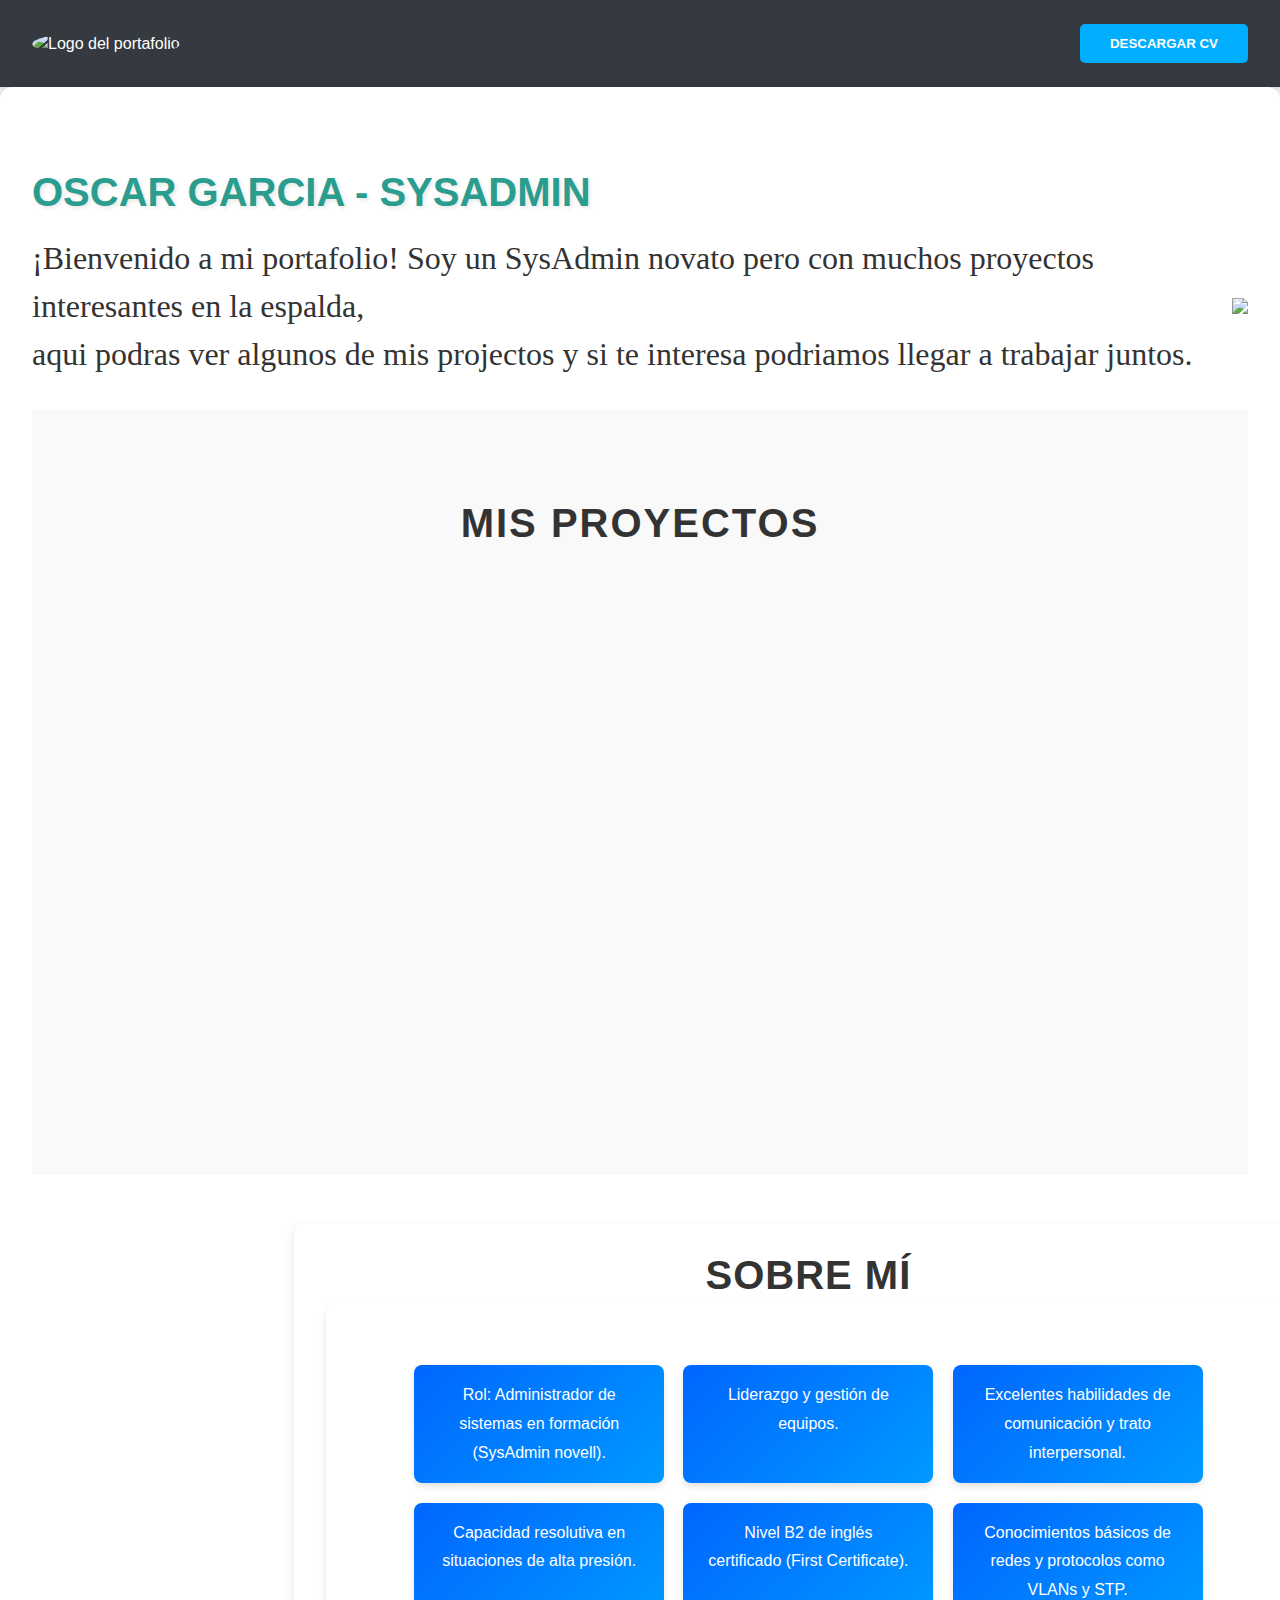
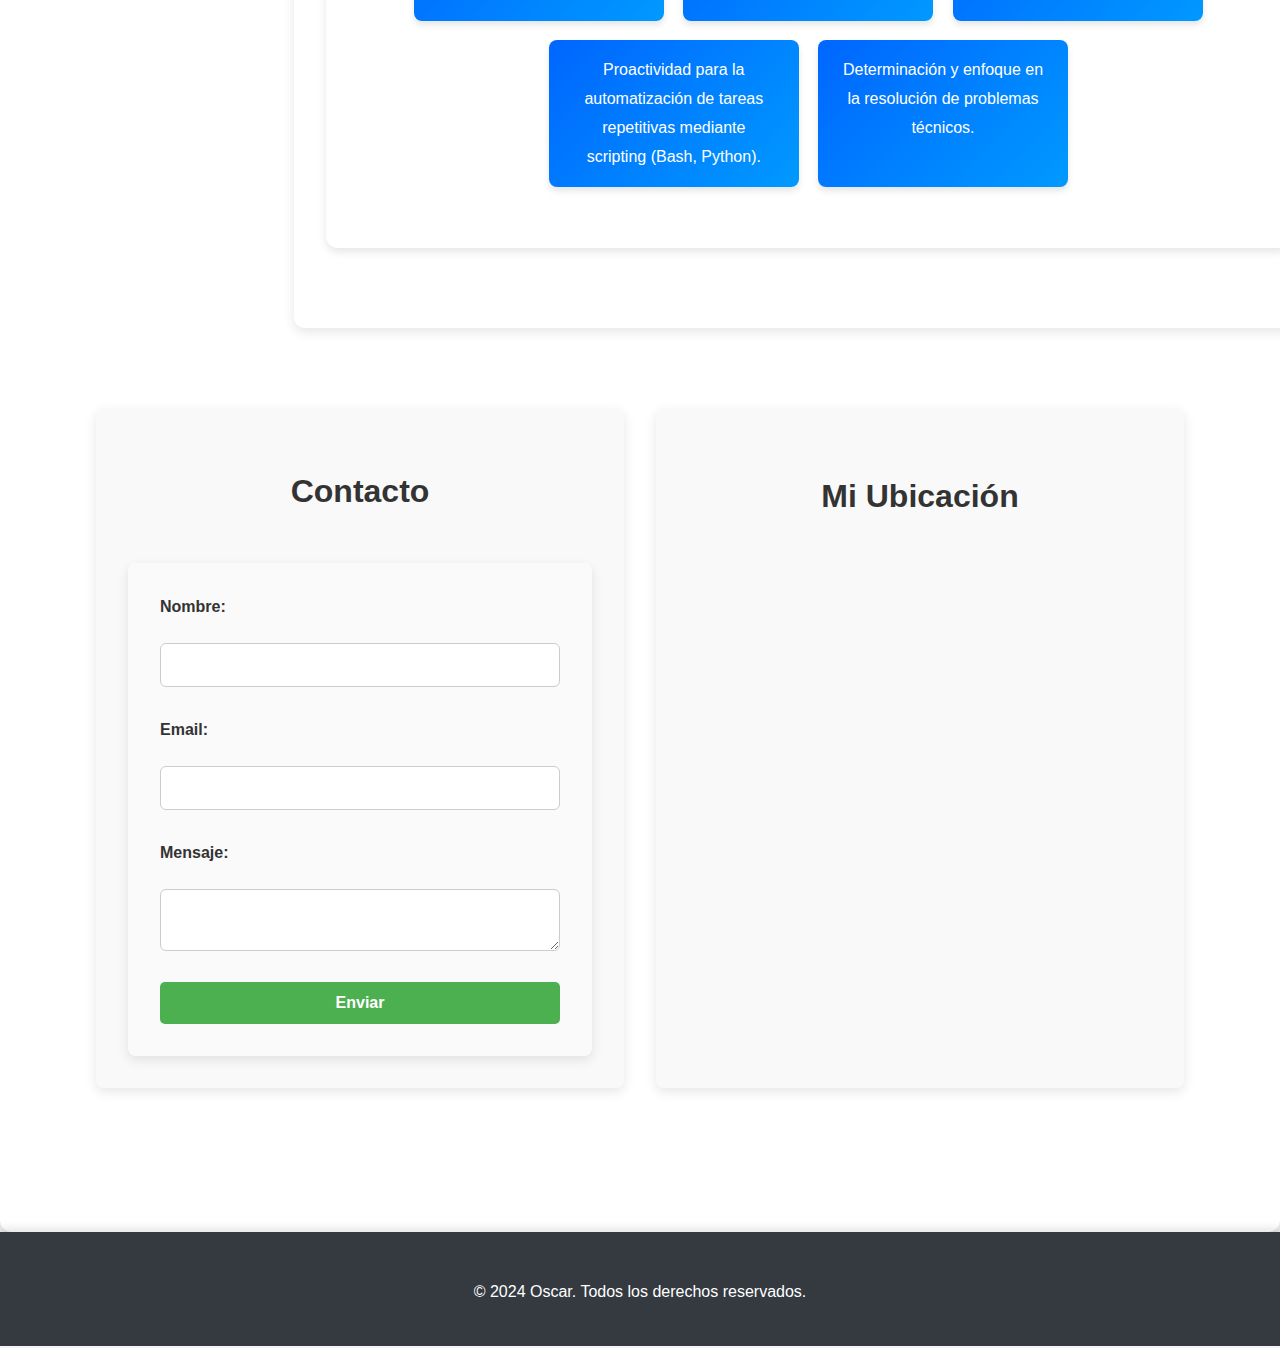
==== index.html @ 485aa1d8 "comit 2" ====
<!DOCTYPE html>
<html lang="es">
<head>
    <meta charset="UTF-8">
    <meta name="viewport" content="width=device-width, initial-scale=1.0">
    <title>Oscar Garcia - Portafolio</title>
    <link rel="stylesheet" href="src/css/styles.css">
    <link rel="icon" href="assets/images/logo.png" type="image/x-icon">
</head>
<body>
<header>
    <div id="logo-container">
        <img src="assets/images/logo.png" alt="Logo del portafolio" id="logo">
    </div>
    <nav>
        <ul>
            
            <li>
                <a href="assets/docs/Oscar/curiculum eric .pdf" class="boton-cv" download>
                    <button type="button" class="btn-descargar">Descargar CV</button>
                </a>
            </li>
        </ul>
    </nav>
</header>

<main>
    <section id="inicio">
        <h1 style="font-size: 2.5em;margin-bottom: -20px;">Oscar Garcia - SysAdmin</h1>
        <div class="contenido">
        <p style="font-size: 2em;font-family: 'Times New Roman', Times, serif;">¡Bienvenido a mi portafolio! Soy un SysAdmin novato pero con muchos proyectos interesantes en la espalda,<br>aqui podras ver algunos de mis projectos y si te interesa podriamos llegar a trabajar juntos.</p>
            <img src="assets/images/Oscar/oscar.webp" class="imagen_oscar">
        </div>
    </section>

    <section id="proyectos">
        <h2 class="titulo-proyectos">Mis Proyectos</h2>
        <div class="proyectos-container">
        
            <!-- Proyecto 1 -->
            <article class="proyecto">
                <h3 class="titulo-proyecto">Juego Pin Pong</h3>
                <img src="assets/images/Oscar/Pong.png" alt="Imagen del Proyecto" class="imagen-proyecto">
                <p class="descripcion-proyecto">Pequeña recreacion del <br>classico juego</p>
                
                <!-- Detalles Expandidos -->
                <div class="expandir-info">
                    <p><strong>Fecha de inicio:</strong> 3/4/2022</p>
                    <p><strong>Tecnologías utilizadas:</strong> VSC, python, pygame</p>
                    <p><strong>Descripción:</strong> Recreacion del juego pong arcade hecho con python concretamente con la biblioteca pygame.</p>
                </div>
        
                <!-- Botones -->
                <div class="botones">
                    <a href="https://github.com/OscarGarcia-ITB2425/Juego-Ping-Pong/tree/main" class="boton">Ver Proyecto</a>
                    <button class="boton-mas" onclick="toggleInfo(this)">Más</button>
                </div>
            </article>

            <!-- Proyecto 2 -->
            <article class="proyecto">
                <h3 class="titulo-proyecto">Calculadora Grafica</h3>
                <img src="assets/images/Oscar/Calculadora_Grafica.png" alt="Imagen del Proyecto" class="imagen-proyecto">
                <p class="descripcion-proyecto">Creacion de una calculadora <br>grafica con python</p>
                
                <!-- Detalles Expandidos -->
                <div class="expandir-info">
                    <p><strong>Fecha de inicio:</strong> 18/5/2022</p>
                    <p><strong>Tecnologías utilizadas:</strong> VSC, python, tkinter</p>
                    <p><strong>Descripción:</strong> Creeacion de una calculadora grafica basica a base de utilizar python junto con la biblioteca tkinter.</p>
                </div>
        
                <!-- Botones -->
                <div class="botones">
                    <a href="https://github.com/OscarGarcia-ITB2425/Calculadora-Grafica/tree/main" class="boton">Ver Proyecto</a>
                    <button class="boton-mas" onclick="toggleInfo(this)">Más</button>
                </div>
            </article>

            <!-- Proyecto 3 -->
            <article class="proyecto">
                <h3 class="titulo-proyecto">Gestor de Tareas<br>Por terminal</h3>
                <img src="assets/images/Oscar/Gestor_tareas.png" alt="Imagen del Proyecto" class="imagen-proyecto">
                <p class="descripcion-proyecto">Gestor de tareas por terminal.</p>
                
                <!-- Detalles Expandidos -->
                <div class="expandir-info">
                    <p><strong>Fecha de inicio:</strong> 23/11/2024</p>
                    <p><strong>Tecnologías utilizadas:</strong> VSC, python</p>
                    <p><strong>Descripción:</strong> Un gestor de tareas sencillo para utilizar en la terminal de cualquier ordenador o dispositivo que tenga descargado alguna version de python superior a la 3.8</p>
                </div>
        
                <!-- Botones -->
                <div class="botones">
                    <a href="https://github.com/OscarGarcia-ITB2425/Gestor-de-tareas/tree/main" class="boton">Ver Proyecto</a>
                    <button class="boton-mas" onclick="toggleInfo(this)">Más</button>
                </div>
            </article>
        
        </div>
    </section>
    
    <script src="src/js/proyectos.js"></script>
    
    <section id="contenedor-secciones" style="display: flex; justify-content: space-between; padding: 3em 2em; flex-wrap: wrap;">
    
        <!-- Sección "Sobre Mí" -->
        <section id="sobre-mi" style="background-color: #fff; padding: 3em 2em; border-radius: 10px; box-shadow: 0 4px 12px rgba(0, 0, 0, 0.1); width: auto; margin-bottom: 2em; text-align: center; margin-left: 20%;">
            <div id="habilidades" style="margin-bottom: 2em; ;">
                <h2 style="font-size: 2.5rem; color: #333; font-weight: bold; text-transform: uppercase; letter-spacing: 1px; margin-bottom: 1.5em;margin-top: -10%;">Sobre Mí</h2>
                <ul style="font-size: 1.2rem; color: #555; line-height: 1.8; margin-bottom: 1.5em;">
                    <li>Rol: Administrador de sistemas en formación (SysAdmin novell).</li>
                    <li>Liderazgo y gestión de equipos.</li>
                    <li>Excelentes habilidades de comunicación y trato interpersonal.</li>
                    <li>Capacidad resolutiva en situaciones de alta presión.</li>
                    <li>Nivel B2 de inglés certificado (First Certificate).</li>
                    <li>Conocimientos básicos de redes y protocolos como VLANs y STP.</li>
                    <li>Proactividad para la automatización de tareas repetitivas mediante scripting (Bash, Python).</li>
                    <li>Determinación y enfoque en la resolución de problemas técnicos.</li>
                </ul>
            </div>
        </section>
        
        <!-- Sección "Contacto" -->
        <section id="contacto" 
                style="display: flex; flex-wrap: wrap; justify-content: space-between; gap: 2em; 
                        padding: 3em 2em; max-width: 1200px; margin: 0 auto; width: 100%; box-sizing: border-box;">
            <!-- Formulario de Contacto -->
            <div style="flex: 1; min-width: 300px; max-width: 48%; padding: 2em; 
                        background-color: #f9f9f9; border-radius: 8px; 
                        box-shadow: 0 4px 12px rgba(0, 0, 0, 0.1);">
                <h2 style="font-size: 2rem; color: #333; margin-bottom: 1.5em;">Contacto</h2>
                <form action="#" method="post" style="display: flex; flex-direction: column; gap: 1em;">
                    <label for="nombre" style="font-size: 1rem; font-weight: bold;">Nombre:</label>
                    <input type="text" id="nombre" name="nombre" required 
                        style="padding: 12px; font-size: 1rem; border-radius: 6px; border: 1px solid #ccc;">
                
                    <label for="email" style="font-size: 1rem; font-weight: bold;">Email:</label>
                    <input type="email" id="email" name="email" required 
                        style="padding: 12px; font-size: 1rem; border-radius: 6px; border: 1px solid #ccc;">
                
                    <label for="mensaje" style="font-size: 1rem; font-weight: bold;">Mensaje:</label>
                    <textarea id="mensaje" name="mensaje" required 
                            style="padding: 12px; font-size: 1rem; border-radius: 6px; border: 1px solid #ccc; resize: vertical;"></textarea>
                
                    <button type="submit" 
                            style="background-color: #4CAF50; color: white; padding: 12px 20px; 
                                border-radius: 5px; font-size: 1rem; font-weight: bold; 
                                cursor: pointer; border: none; transition: background-color 0.3s;">
                        Enviar
                    </button>
                </form>
            </div>
        
        <!-- Mapa de Ubicación -->
        <div class="map" 
             style="flex: 1; min-width: 300px; max-width: 48%; padding: 2em; 
                    background-color: #f9f9f9; border-radius: 8px; 
                    box-shadow: 0 4px 12px rgba(0, 0, 0, 0.1);">
            <h3 style="font-size: 2rem; color: #333; margin-bottom: 1em;">Mi Ubicación</h3>
            <iframe src="https://www.google.com/maps/embed?pb=!1m16!1m12!1m3!1d2196.898196354529!2d9.81496070793608!3d63.26669681135466!2m3!1f0!2f0!3f0!3m2!1i1024!2i768!4f13.1!2m1!1sHoteles!5e0!3m2!1ses!2ses!4v1732566291359!5m2!1ses!2ses"  
                    width="100%" height="300" style="border:0;" allowfullscreen="" 
                    loading="lazy" referrerpolicy="no-referrer-when-downgrade">
            </iframe>
        </div>
            
        </section>   
    </main>

    <footer>
        <p>&copy; 2024 Oscar. Todos los derechos reservados.</p>
    </footer>
    
    <script src="src/js/scripts.js"></script>
</body>
</html>
---- src/css/styles.css ----
/* Estilos Generales */
body {
    font-family: 'Raleway', sans-serif;
    margin: 0;
    padding: 0;
    display: flex;
    flex-direction: column;
    min-height: 100vh;
    background-color: #f4f4f4;
    color: #333;
    line-height: 1.6;
    transition: background-color 0.3s ease; /* Suave transición para el fondo */
}

/* Header */
header {
    background-color: #343a40;
    color: #fff;
    padding: 1.5em 2em;
    display: flex;
    justify-content: space-between;
    align-items: center;
    box-shadow: 0 4px 8px rgba(0, 0, 0, 0.1);
    transition: background-color 0.3s ease;
}

#logo-container img {
    width: 160px;
    height: auto;
    border-radius: 50%;
    transition: transform 0.3s ease, box-shadow 0.3s ease;
}

#logo-container img:hover {
    transform: scale(1.1);
    box-shadow: 0 4px 12px rgba(0, 0, 0, 0.2); /* Sombra al hacer hover */
}

header nav ul {
    list-style: none;
    margin: 0;
    padding: 0;
    display: flex;
    gap: 1.5em;
}

header nav a {
    color: #fff;
    text-decoration: none;
    font-size: 1.2em;
    font-weight: bold;
    padding: 0.5em 0;
    transition: color 0.3s ease, border-bottom 0.3s ease;
}

header nav a:hover {
    color: #ddd;
    border-bottom: 3px solid #fff;
    padding-bottom: 10px;
}
/* Boton li del cv */
.boton-cv {
    text-decoration: none; /* Elimina el subrayado del enlace */
}

.btn-descargar {
    background-color: #00aeff; /* Color de fondo del botón */
    color: white; /* Color del texto */
    padding: 12px 30px; /* Espaciado dentro del botón */
    border: none; /* Elimina el borde predeterminado */
    border-radius: 5px; /* Bordes redondeados */
    font-weight: bold; /* Hace el texto más visible */
    text-transform: uppercase; /* Convierte el texto a mayúsculas */
    cursor: pointer; /* Cambia el cursor a puntero cuando el ratón pasa por encima */
    transition: background-color 0.3s, transform 0.3s; /* Efecto suave al cambiar color y al hacer hover */
}

.btn-descargar:hover {
    background-color: #ff6347; /* Color de fondo al pasar el ratón */
    transform: scale(1.05); /* Efecto de ampliación al hacer hover */
}


/* Main */
main {
    padding: 3em 2em;
    flex: 1;
    background-color: #fff;
    box-shadow: 0 4px 12px rgba(0, 0, 0, 0.1);
    border-radius: 12px;
    animation: fadeIn 1s ease-out; /* Animación de entrada */
}

#habilidades{
    width: 1200px;
    
}

/* Animación de entrada */
@keyframes fadeIn {
    from {
        opacity: 0;
    }
    to {
        opacity: 1;
    }
}

/* Títulos */
h1, h2, h3 {
    color: #333;
    font-family: 'Arial', sans-serif;
    margin-bottom: 0.5em;
    transition: color 0.3s ease;
}

h1 {
    font-size: 2.5rem;
    color: #2a9d8f; /* Color verde para resaltar */
    text-transform: uppercase;
    text-shadow: 2px 2px 4px rgba(0, 0, 0, 0.1); /* Sombra para resaltar el título */
}

h2 {
    font-size: 2rem;
    text-align: center;
}

h3 {
    font-size: 1.5rem;
    text-align: center;
}

/* Proyectos */
#proyectos {
    padding: 50px 0;
    background-color: #f9f9f9;
}

/* Contenedor de habilidades */
#habilidades {
    background-color: #fff;
    padding: 2em;
    margin: 2em auto;
    border-radius: 12px;
    box-shadow: 0 4px 8px rgba(0, 0, 0, 0.1);
    max-width: 900px;
    text-align: center;
}

#habilidades h2 {
    font-size: 2.5rem;
    color: #0077ff;
    margin-bottom: 1em;
    text-transform: uppercase;
    letter-spacing: 2px;
}

/* Lista de habilidades */
#habilidades ul {
    list-style: none;
    padding: 0;
    margin: 0;
    display: flex;
    flex-wrap: wrap;
    justify-content: center;
    gap: 1em;
}

#habilidades ul li {
    background: linear-gradient(135deg, #0066ff, #0099ff);
    color: #fff;
    padding: 1em 1.5em;
    border-radius: 8px;
    font-size: 1rem;
    box-shadow: 0 4px 6px rgba(0, 0, 0, 0.1);
    transition: transform 0.3s ease, box-shadow 0.3s ease;
    max-width: 250px;
    flex: 1 1 calc(33% - 1em);
    box-sizing: border-box;
}

#habilidades ul li:hover {
    transform: translateY(-5px);
    box-shadow: 0 6px 10px rgba(0, 0, 0, 0.15);
}
.titulo-proyectos {
    text-align: center;
    color: #333;
    font-size: 2.5em;
    margin-bottom: 3em;
    text-transform: uppercase;
    letter-spacing: 2px;
    animation: fadeIn 1.5s ease-out; /* Animación de entrada */
}

/* Contenedor de los proyectos */
.proyectos-container {
    display: grid;
    grid-template-columns: repeat(auto-fill, minmax(320px, 1fr));
    gap: 2em;
    justify-items: center;
    padding: 0 2em;
}

/* Estilo general de cada proyecto */
.proyecto {
    background-color: #fff;
    padding: 30px;
    width: 100%;
    max-width: 400px;
    border-radius: 8px;
    box-shadow: 0 4px 12px rgba(0, 0, 0, 0.1);
    text-align: center;
    position: relative;
    transition: transform 0.3s ease, box-shadow 0.3s ease;
    overflow: hidden;
    display: flex;
    flex-direction: column;
    align-items: center;
    opacity: 0;
    animation: fadeIn 1s ease-out forwards; /* Animación suave al cargar */
}

.proyecto:hover {
    transform: translateY(-10px);
    box-shadow: 0 8px 20px rgba(0, 0, 0, 0.2);
}

/* Título de cada proyecto */
.titulo-proyecto {
    font-size: 1.6em;
    font-weight: bold;
    color: #333;
    margin-bottom: 15px;
    text-transform: uppercase;
}

/* Imagen de cada proyecto */
.imagen-proyecto {
    width: auto;
    max-height: 150px;
    object-fit: cover;
    border-radius: 8px;
    margin-bottom: 15px;
    transition: transform 0.3s ease;
}

.proyecto:hover .imagen-proyecto {
    transform: scale(1.05);
}

/* Detalles adicionales (expandibles) */
.expandir-info {
    display: none;
    padding: 10px;
    background-color: #f8f8f8;
    border-radius: 8px;
    box-shadow: 0 4px 8px rgba(0, 0, 0, 0.1);
    margin-bottom: 15px;
}

/* Estilo de los botones */
.botones {
    display: flex;
    justify-content: center;
    gap: 1em;
    margin-top: 20px;
}

.boton {
    background-color: #333;
    color: white;
    padding: 12px 25px;
    text-decoration: none;
    border-radius: 5px;
    font-weight: bold;
    transition: background-color 0.3s ease, transform 0.3s ease;
    text-align: center;
}

.boton:hover {
    background-color: #555;
    transform: scale(1.05);
}

.boton-mas {
    background-color: #00d9ff;
    color: white;
    padding: 12px 25px;
    text-decoration: none;
    border-radius: 5px;
    font-weight: bold;
    transition: background-color 0.3s ease, transform 0.3s ease;
    text-align: center;
}

.boton-mas:hover {
    background-color: #00a2ff;
    transform: scale(1.05);
}

/* Botones centrados */
.botones a, .botones button {
    flex-grow: 1;
    text-align: center;
}

/* Formulario */
form {
    display: flex;
    flex-direction: column;
    max-width: 600px;
    margin: 0 auto;
    padding: auto;
    background-color: #fafafa;
    padding: 2em;
    border-radius: 8px;
    box-shadow: 0 4px 12px rgba(0, 0, 0, 0.1);
    animation: fadeIn 1.5s ease-out; /* Animación de entrada */
}

form label {
    font-weight: bold;
    font-size: 1.1em;
    margin-bottom: 8px;
}

input, textarea {
    padding: 12px;
    margin-bottom: 15px;
    border-radius: 6px;
    border: 1px solid #ccc;
    font-size: 1em;
    transition: border-color 0.3s ease, box-shadow 0.3s ease;
}

input:focus, textarea:focus {
    border-color: #4CAF50;
    box-shadow: 0 0 5px rgba(76, 175, 80, 0.3);
    outline: none;
}

button[type="submit"] {
    background-color: #00bdf7;
    color: white;
    padding: 14px 25px;
    font-size: 1.2em;
    font-weight: bold;
    border: none;
    border-radius: 6px;
    cursor: pointer;
    transition: background-color 0.3s ease, transform 0.2s ease;
}

button[type="submit"]:hover {
    background-color: #45a049;
    transform: translateY(-2px);
}

/* Footer */
footer {
    background-color: #343a40;
    color: #fff;
    text-align: center;
    padding: 2em 0;
    font-size: 1em;
    box-shadow: 0 -4px 8px rgba(0, 0, 0, 0.1);
}

footer p {
    margin-bottom: 10px;
}

footer ul {
    list-style: none;
    margin: 0;
    padding: 0;
}

footer li {
    display: inline-block;
    margin-right: 25px;
}

footer a {
    color: #fff;
    text-decoration: none;
    font-weight: bold;
    font-size: 1.1em;
    transition: color 0.3s ease;
}

footer a:hover {
    color: #ccc;
    text-decoration: underline;
}
body {
    margin: 0;
    font-family: Arial, sans-serif;
    line-height: 1.5;
}

#contacto {
    padding: 3em 2em;
    display: flex;
    flex-wrap: wrap;
    justify-content: space-between;
    gap: 2em;
    max-width: 600px;
    margin: 0 auto;
    box-sizing: border-box;
}

#contacto > div {
    flex: 1;
    min-width: 300px;
    max-width: 48%;
    padding: 2em;
    background-color: #f9f9f9;
    border-radius: 8px;
    box-shadow: 0 4px 12px rgba(0, 0, 0, 0.1);
}

.contenido{
    display: flex;
    align-items: center;

}

/* Map Responsive */
.map iframe {
    width: 100%;
    height: 300px;
}

/* Media Queries */
@media (max-width: 768px) {
    #contacto {
        flex-direction: column;
        gap: 1.5em;
    }

    #contacto > div {
        max-width: 100%;
    }

    .map iframe {
        height: 250px;
    }
}

@media (max-width: 480px) {
    h2, h3 {
        font-size: 1.5rem;
    }

    button {
        padding: 10px 15px;
        font-size: 0.9rem;
    }
}

/* Diseño Responsivo */
@media (max-width: 768px) {
    header nav ul {
        flex-direction: column;
        align-items: center;
        gap: 15px;
    }

    .proyectos-container {
        flex-direction: column;
        align-items: center;
    }

    .proyecto {
        width: 90%;
        margin-bottom: 20px;
    }

    footer ul {
        display: flex;
        flex-direction: column;
        align-items: center;
    }

    footer li {
        margin-bottom: 10px;
    }
}
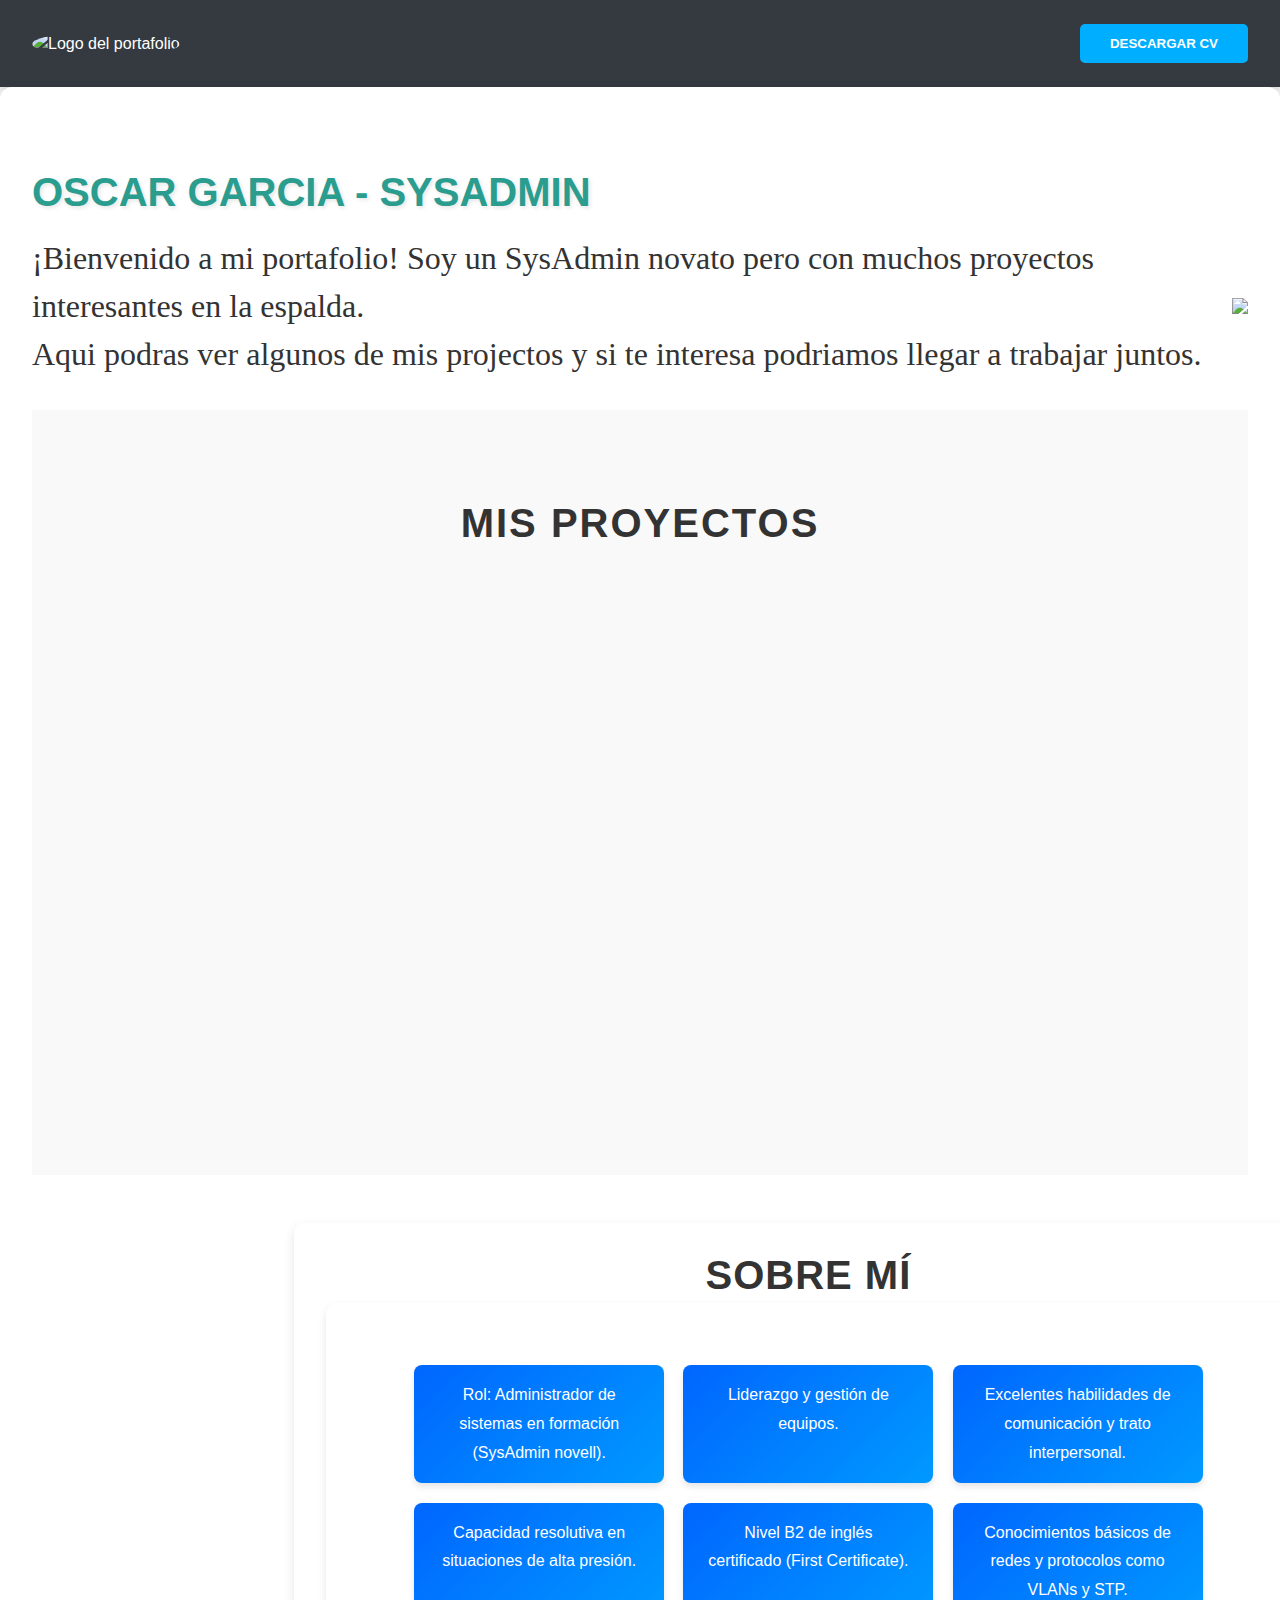
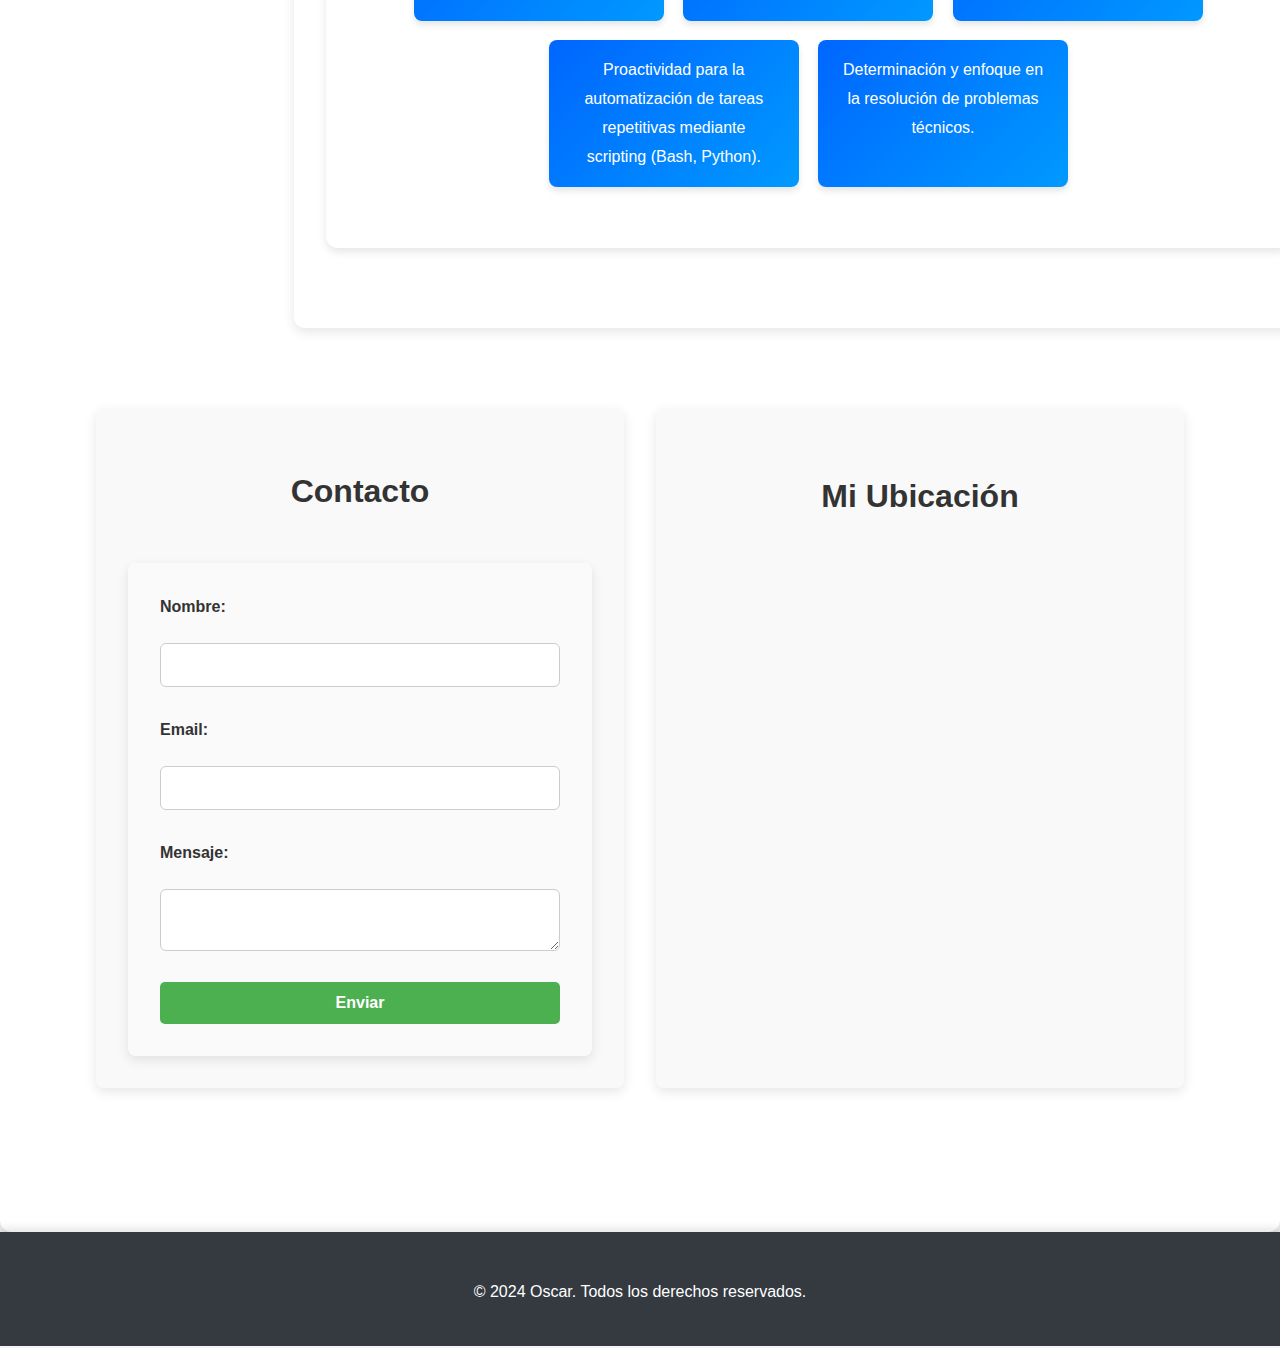
==== commit 6b29ce98: "comit 4" ====
--- a/index.html
+++ b/index.html
@@ -16,7 +16,7 @@
         <ul>
             
             <li>
-                <a href="assets/docs/Oscar/curiculum eric .pdf" class="boton-cv" download>
+                <a href="assets/docs/Oscar/curiculum.pdf" class="boton-cv" download>
                     <button type="button" class="btn-descargar">Descargar CV</button>
                 </a>
             </li>
@@ -28,7 +28,7 @@
     <section id="inicio">
         <h1 style="font-size: 2.5em;margin-bottom: -20px;">Oscar Garcia - SysAdmin</h1>
         <div class="contenido">
-        <p style="font-size: 2em;font-family: 'Times New Roman', Times, serif;">¡Bienvenido a mi portafolio! Soy un SysAdmin novato pero con muchos proyectos interesantes en la espalda,<br>aqui podras ver algunos de mis projectos y si te interesa podriamos llegar a trabajar juntos.</p>
+        <p style="font-size: 2em;font-family: 'Times New Roman', Times, serif;">¡Bienvenido a mi portafolio! Soy un SysAdmin novato pero con muchos proyectos interesantes en la espalda.<br>Aqui podras ver algunos de mis projectos y si te interesa podriamos llegar a trabajar juntos.</p>
             <img src="assets/images/Oscar/oscar.webp" class="imagen_oscar">
         </div>
     </section>
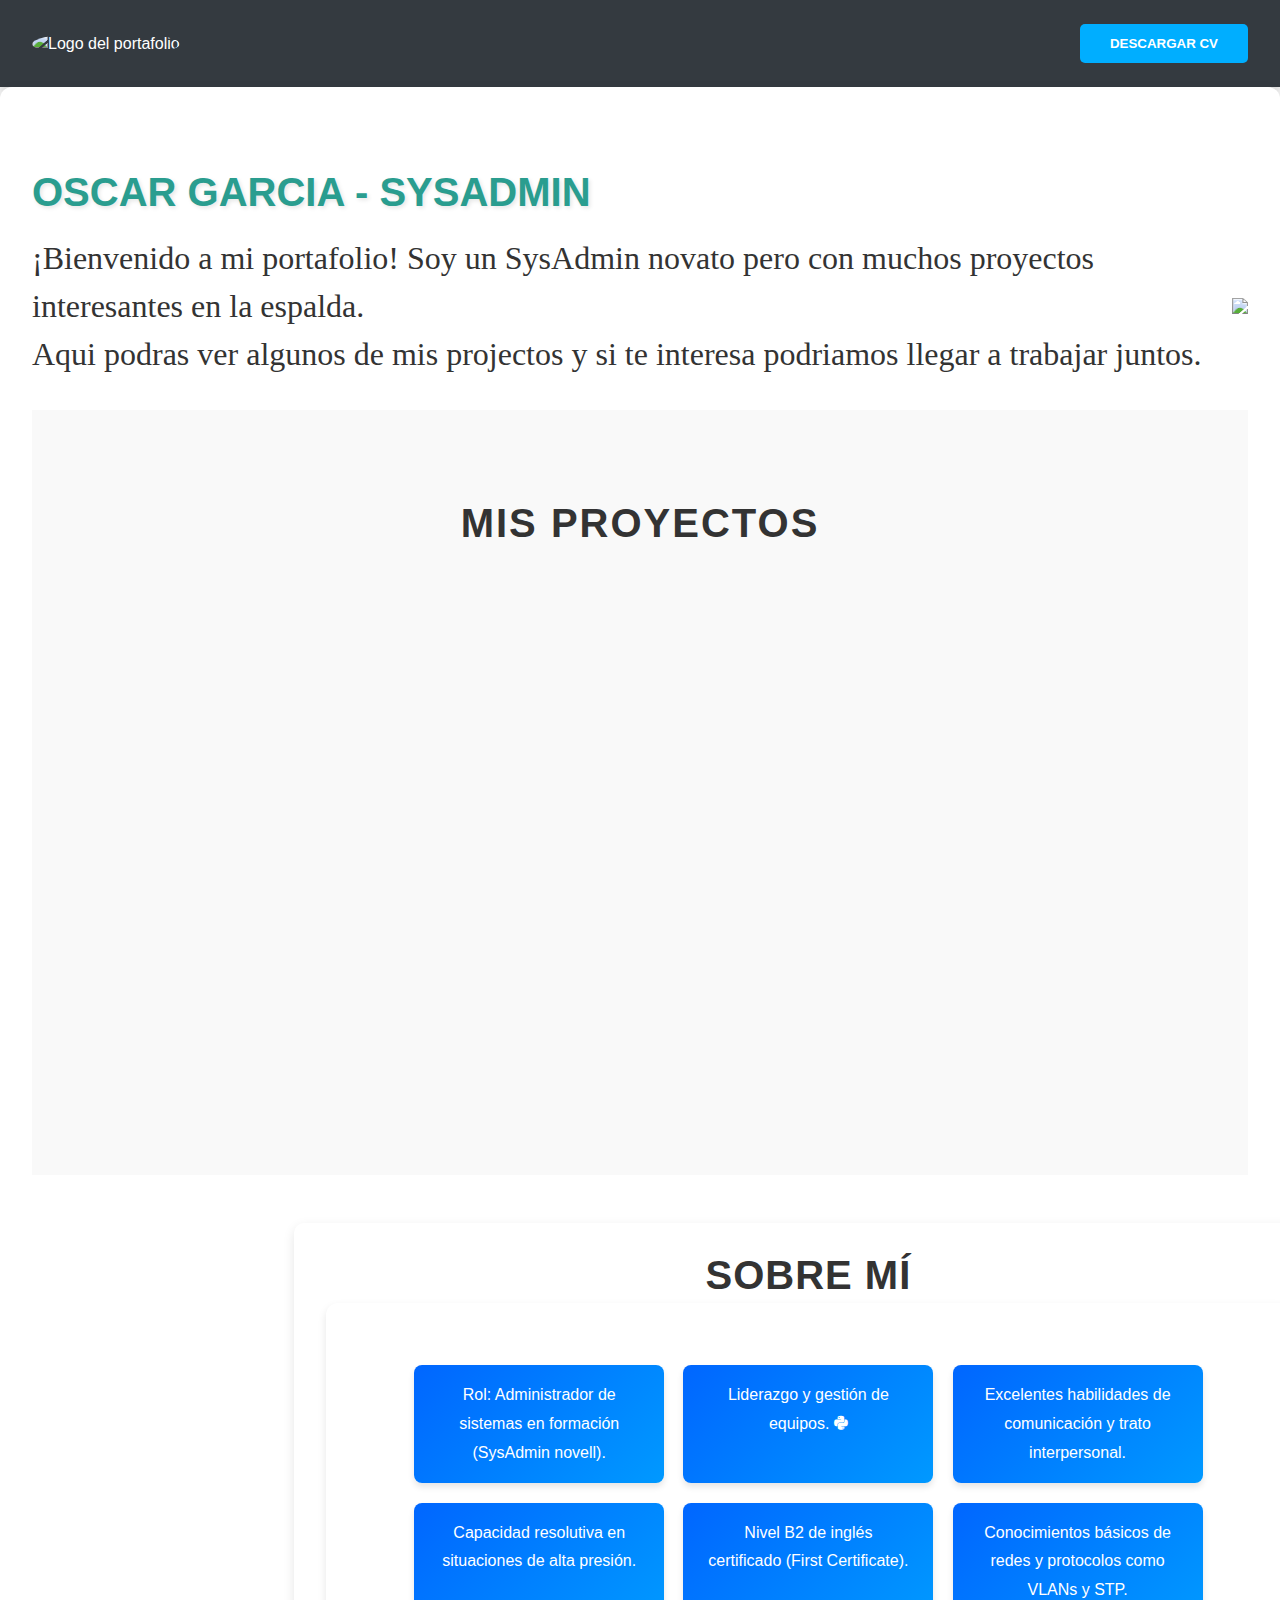
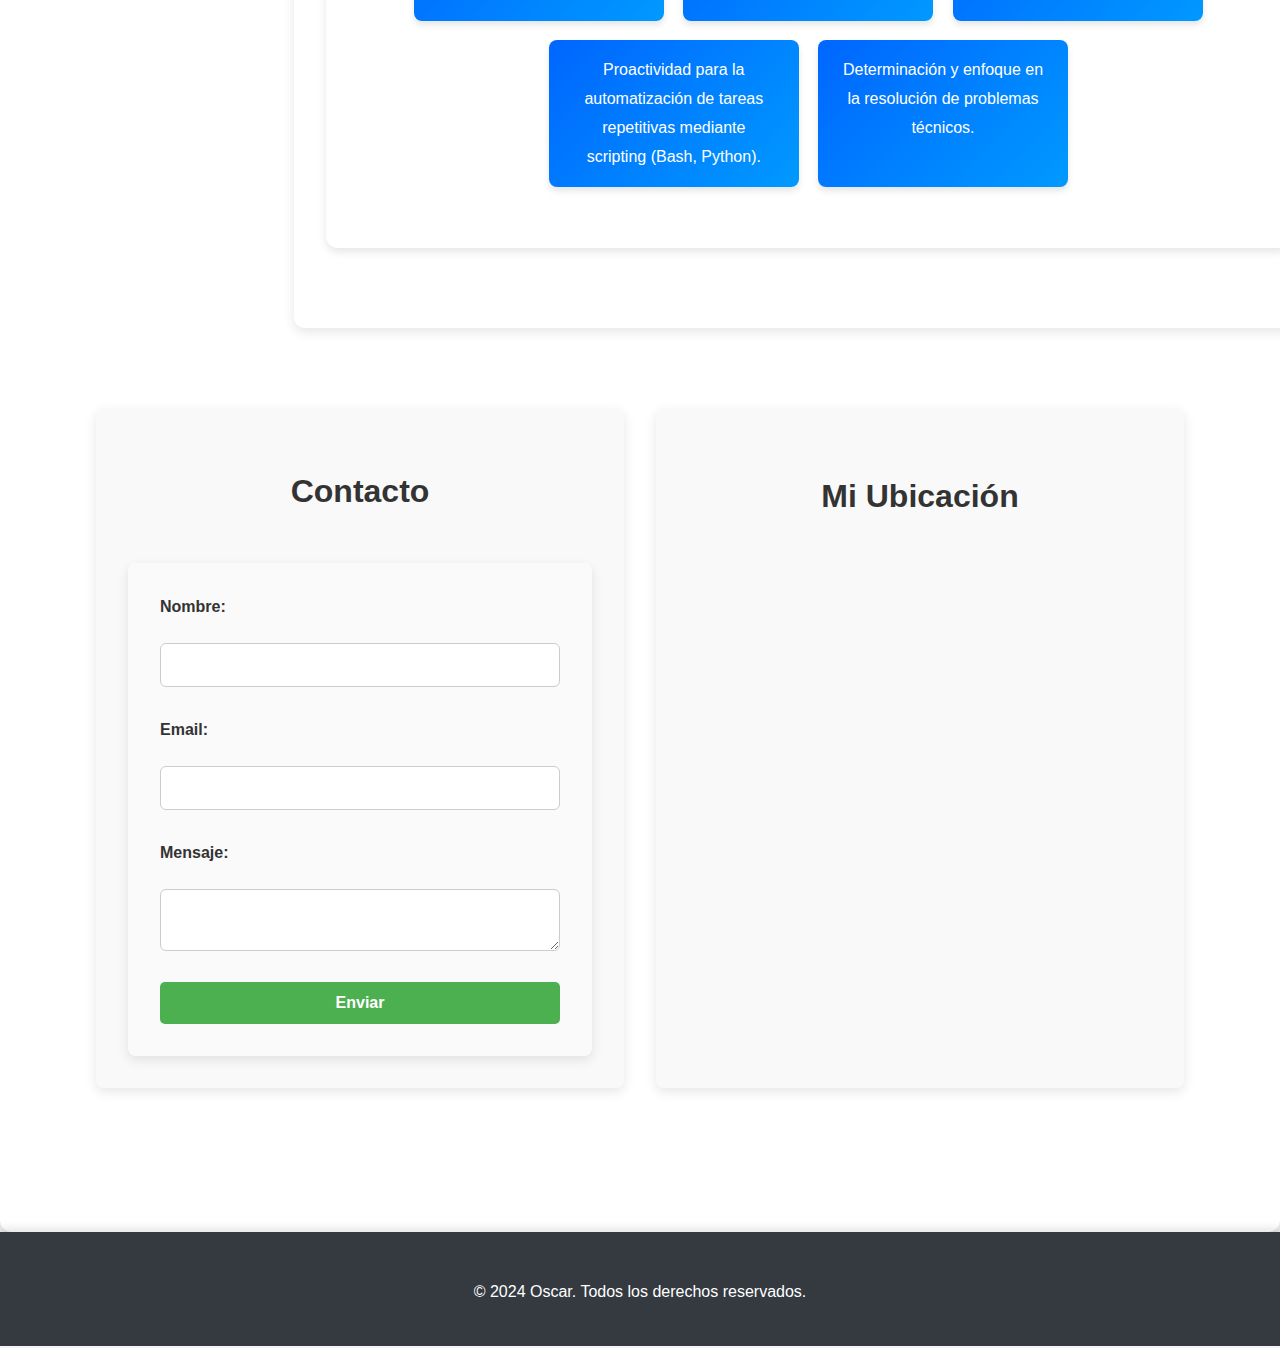
==== commit 19a028ee: "comit 5" ====
--- a/index.html
+++ b/index.html
@@ -6,6 +6,7 @@
     <title>Oscar Garcia - Portafolio</title>
     <link rel="stylesheet" href="src/css/styles.css">
     <link rel="icon" href="assets/images/logo.png" type="image/x-icon">
+    <link href="https://cdnjs.cloudflare.com/ajax/libs/font-awesome/6.0.0-beta3/css/all.min.css" rel="stylesheet">
 </head>
 <body>
 <header>
@@ -110,7 +111,9 @@
                 <h2 style="font-size: 2.5rem; color: #333; font-weight: bold; text-transform: uppercase; letter-spacing: 1px; margin-bottom: 1.5em;margin-top: -10%;">Sobre Mí</h2>
                 <ul style="font-size: 1.2rem; color: #555; line-height: 1.8; margin-bottom: 1.5em;">
                     <li>Rol: Administrador de sistemas en formación (SysAdmin novell).</li>
-                    <li>Liderazgo y gestión de equipos.</li>
+                    <li>Liderazgo y gestión de equipos.
+                        <i class="fab fa-python" ></i>
+                    </li>
                     <li>Excelentes habilidades de comunicación y trato interpersonal.</li>
                     <li>Capacidad resolutiva en situaciones de alta presión.</li>
                     <li>Nivel B2 de inglés certificado (First Certificate).</li>
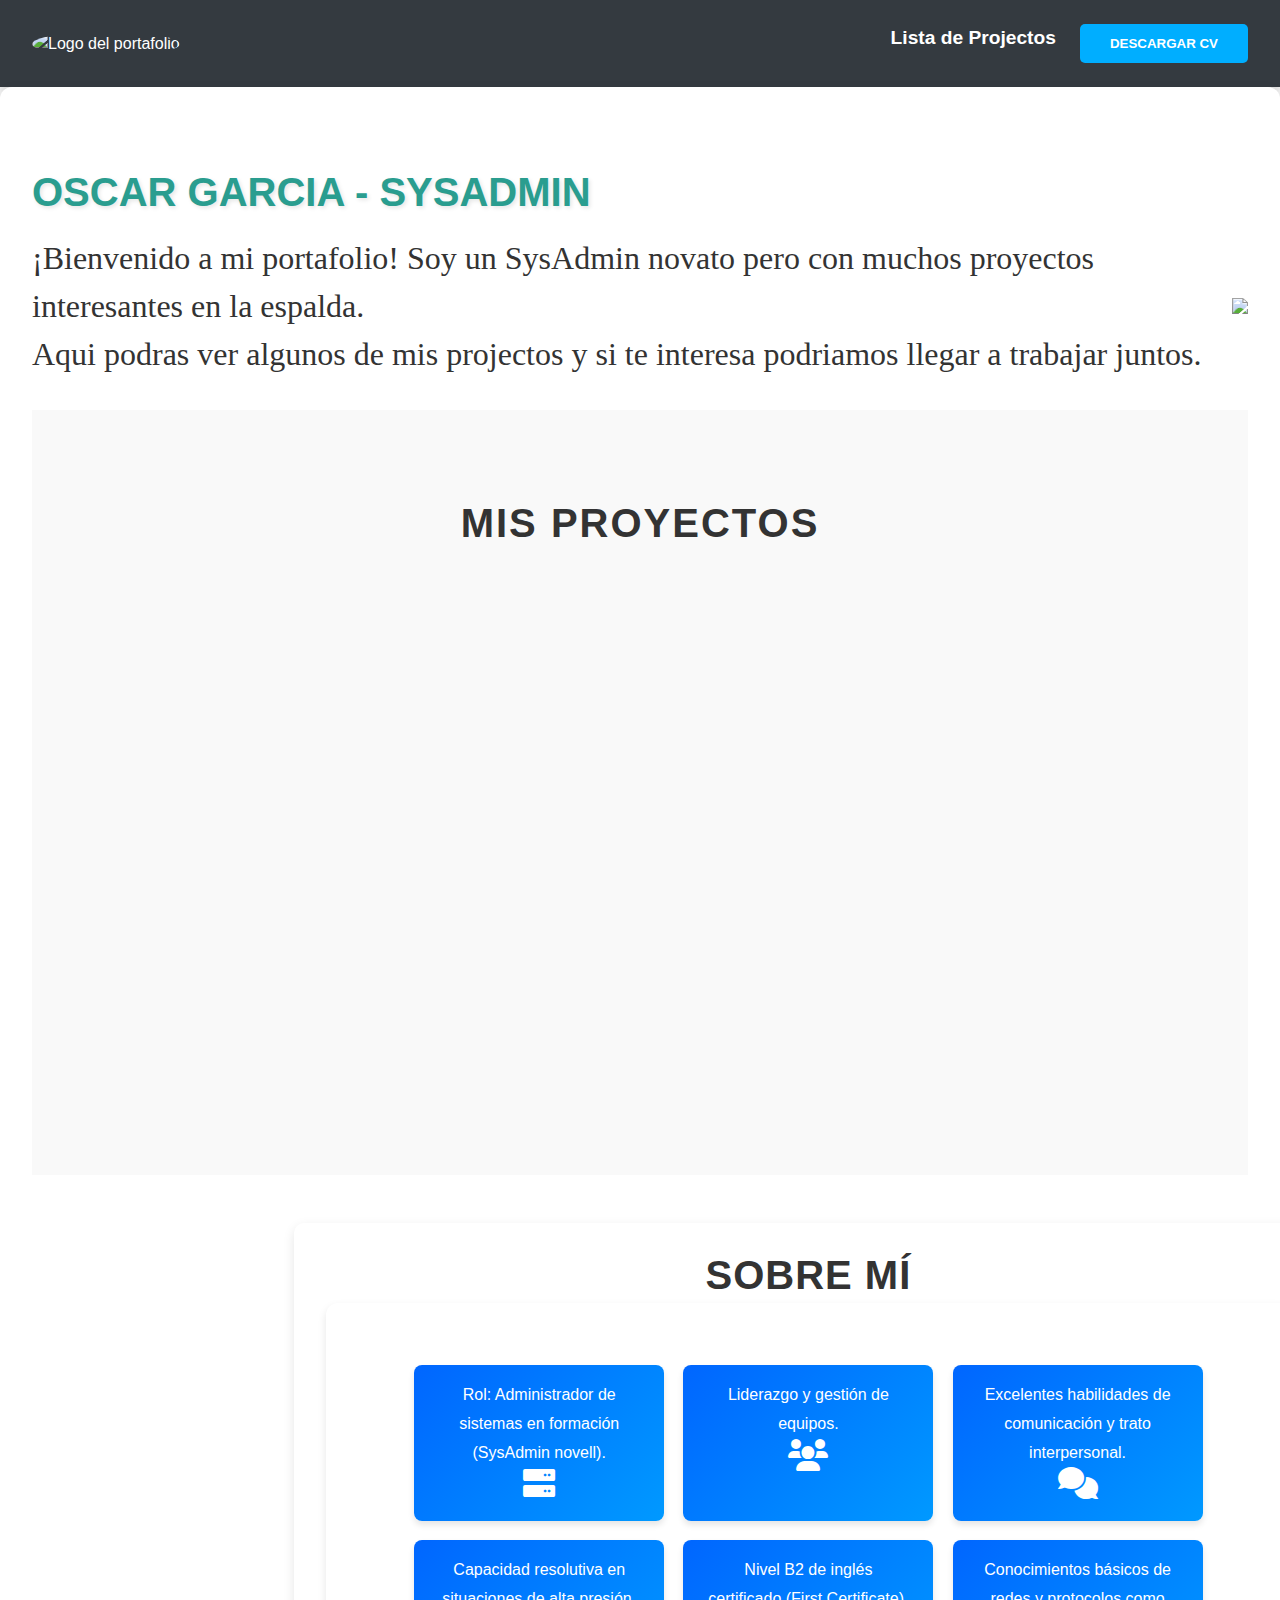
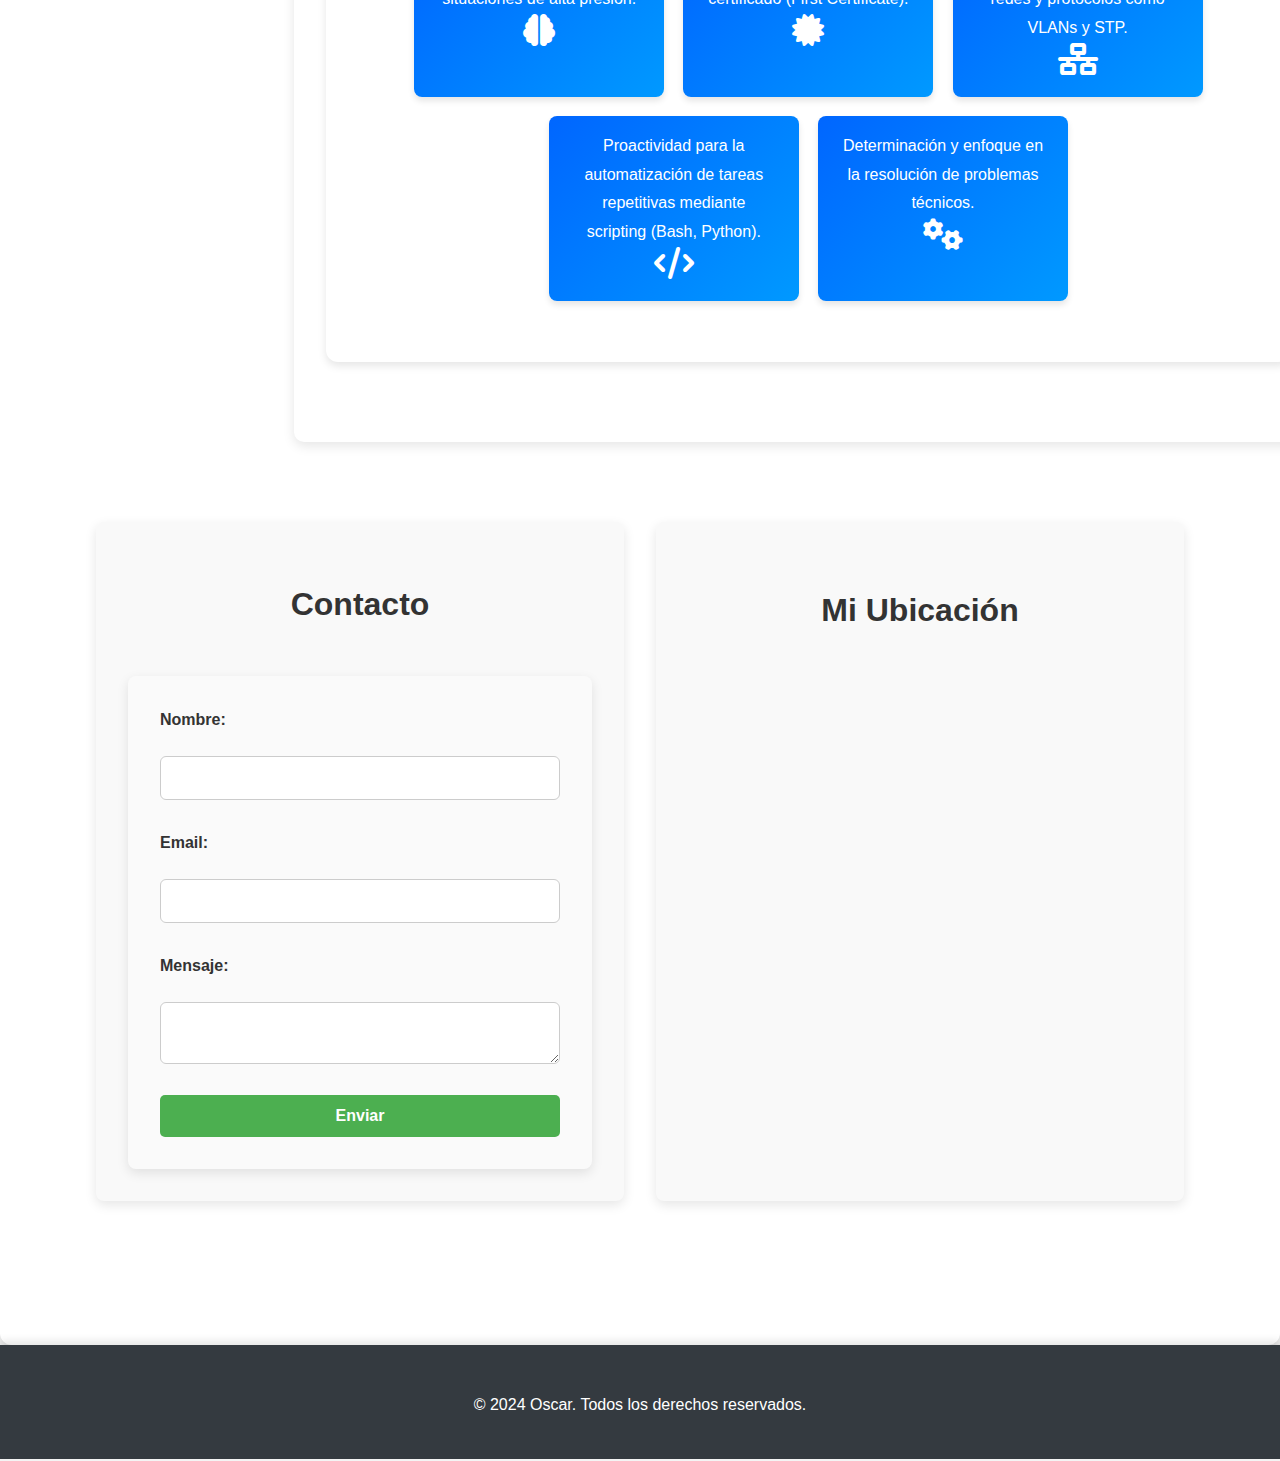
==== commit 50056ced: "Publicacion 3" ====
--- a/index.html
+++ b/index.html
@@ -15,6 +15,9 @@
     </div>
     <nav>
         <ul>
+            <li>
+                <a href="lista_Projectos.html">Lista de Projectos</a>
+            </li>
             
             <li>
                 <a href="assets/docs/Oscar/curiculum.pdf" class="boton-cv" download>
@@ -53,7 +56,7 @@
         
                 <!-- Botones -->
                 <div class="botones">
-                    <a href="https://github.com/OscarGarcia-ITB2425/Juego-Ping-Pong/tree/main" class="boton">Ver Proyecto</a>
+                    <a href="Projecto1.html" class="boton">Ver Proyecto</a>
                     <button class="boton-mas" onclick="toggleInfo(this)">Más</button>
                 </div>
             </article>
@@ -73,7 +76,7 @@
         
                 <!-- Botones -->
                 <div class="botones">
-                    <a href="https://github.com/OscarGarcia-ITB2425/Calculadora-Grafica/tree/main" class="boton">Ver Proyecto</a>
+                    <a href="Projecto2.html" class="boton">Ver Proyecto</a>
                     <button class="boton-mas" onclick="toggleInfo(this)">Más</button>
                 </div>
             </article>
@@ -93,7 +96,7 @@
         
                 <!-- Botones -->
                 <div class="botones">
-                    <a href="https://github.com/OscarGarcia-ITB2425/Gestor-de-tareas/tree/main" class="boton">Ver Proyecto</a>
+                    <a href="Projecto3.html" class="boton">Ver Proyecto</a>
                     <button class="boton-mas" onclick="toggleInfo(this)">Más</button>
                 </div>
             </article>
@@ -110,16 +113,37 @@
             <div id="habilidades" style="margin-bottom: 2em; ;">
                 <h2 style="font-size: 2.5rem; color: #333; font-weight: bold; text-transform: uppercase; letter-spacing: 1px; margin-bottom: 1.5em;margin-top: -10%;">Sobre Mí</h2>
                 <ul style="font-size: 1.2rem; color: #555; line-height: 1.8; margin-bottom: 1.5em;">
-                    <li>Rol: Administrador de sistemas en formación (SysAdmin novell).</li>
+                    <li>Rol: Administrador de sistemas en formación (SysAdmin novell).
+                        <br>
+                        <i class="fas fa-server fa-2x" ></i>
+                    </li>
                     <li>Liderazgo y gestión de equipos.
-                        <i class="fab fa-python" ></i>
-                    </li>
-                    <li>Excelentes habilidades de comunicación y trato interpersonal.</li>
-                    <li>Capacidad resolutiva en situaciones de alta presión.</li>
-                    <li>Nivel B2 de inglés certificado (First Certificate).</li>
-                    <li>Conocimientos básicos de redes y protocolos como VLANs y STP.</li>
-                    <li>Proactividad para la automatización de tareas repetitivas mediante scripting (Bash, Python).</li>
-                    <li>Determinación y enfoque en la resolución de problemas técnicos.</li>
+                        <br>
+                        <i class="fas fa-users fa-2x" ></i>
+                    </li>
+                    <li>Excelentes habilidades de comunicación y trato interpersonal.
+                        <br>
+                        <i class="fas fa-comments fa-2x" ></i>
+                    </li>
+                    <li>Capacidad resolutiva en situaciones de alta presión.
+
+                        <i class="fas fa-brain fa-2x" ></i>
+                    </li>
+                    <li>Nivel B2 de inglés certificado (First Certificate).
+                        <i class="fas fa-certificate fa-2x" ></i>
+                    </li>
+                    <li>Conocimientos básicos de redes y protocolos como VLANs y STP.
+                        <br>
+                        <i class="fas fa-network-wired fa-2x" ></i>
+                    </li>
+                    <li>Proactividad para la automatización de tareas repetitivas mediante scripting (Bash, Python).
+                        <br>
+                        <i class="fas fa-code fa-2x" ></i>
+                    </li>
+                    <li>Determinación y enfoque en la resolución de problemas técnicos.
+                        <br>
+                        <i class="fas fa-cogs fa-2x" ></i>
+                    </li>
                 </ul>
             </div>
         </section>
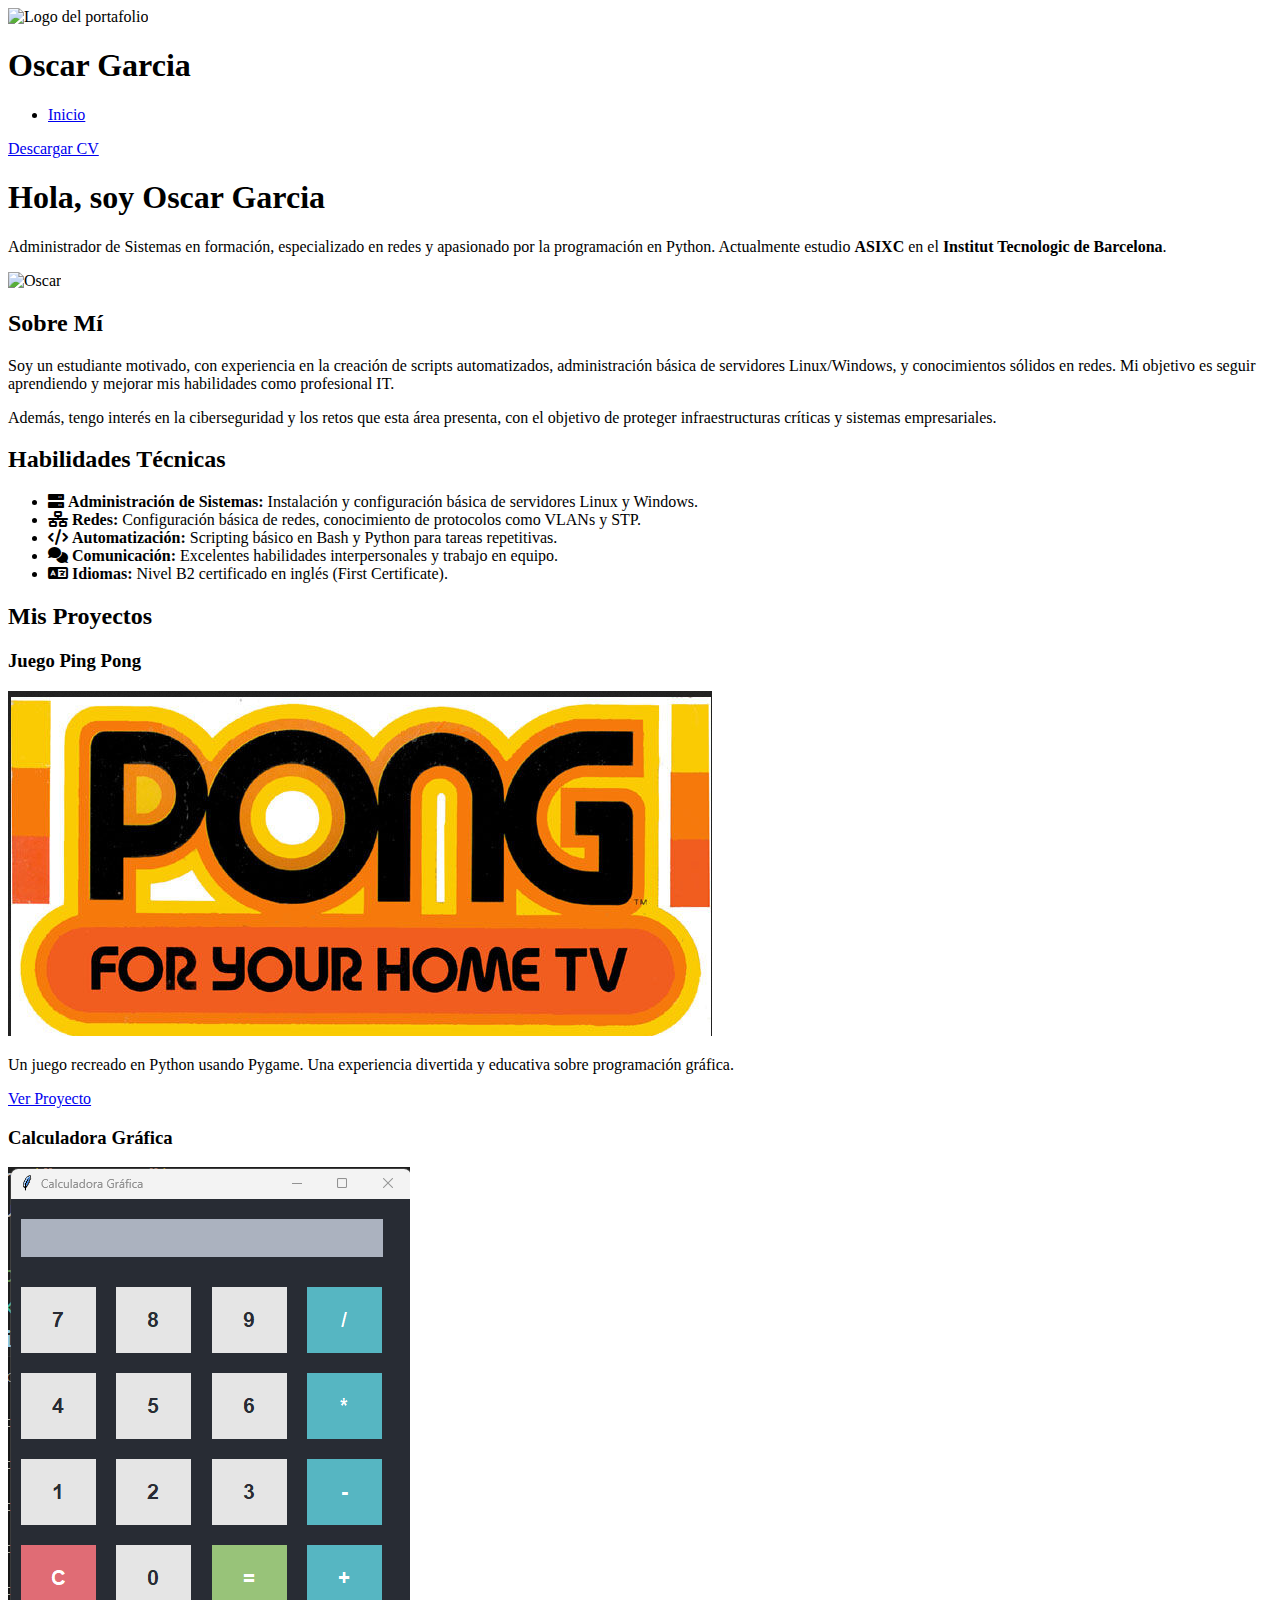
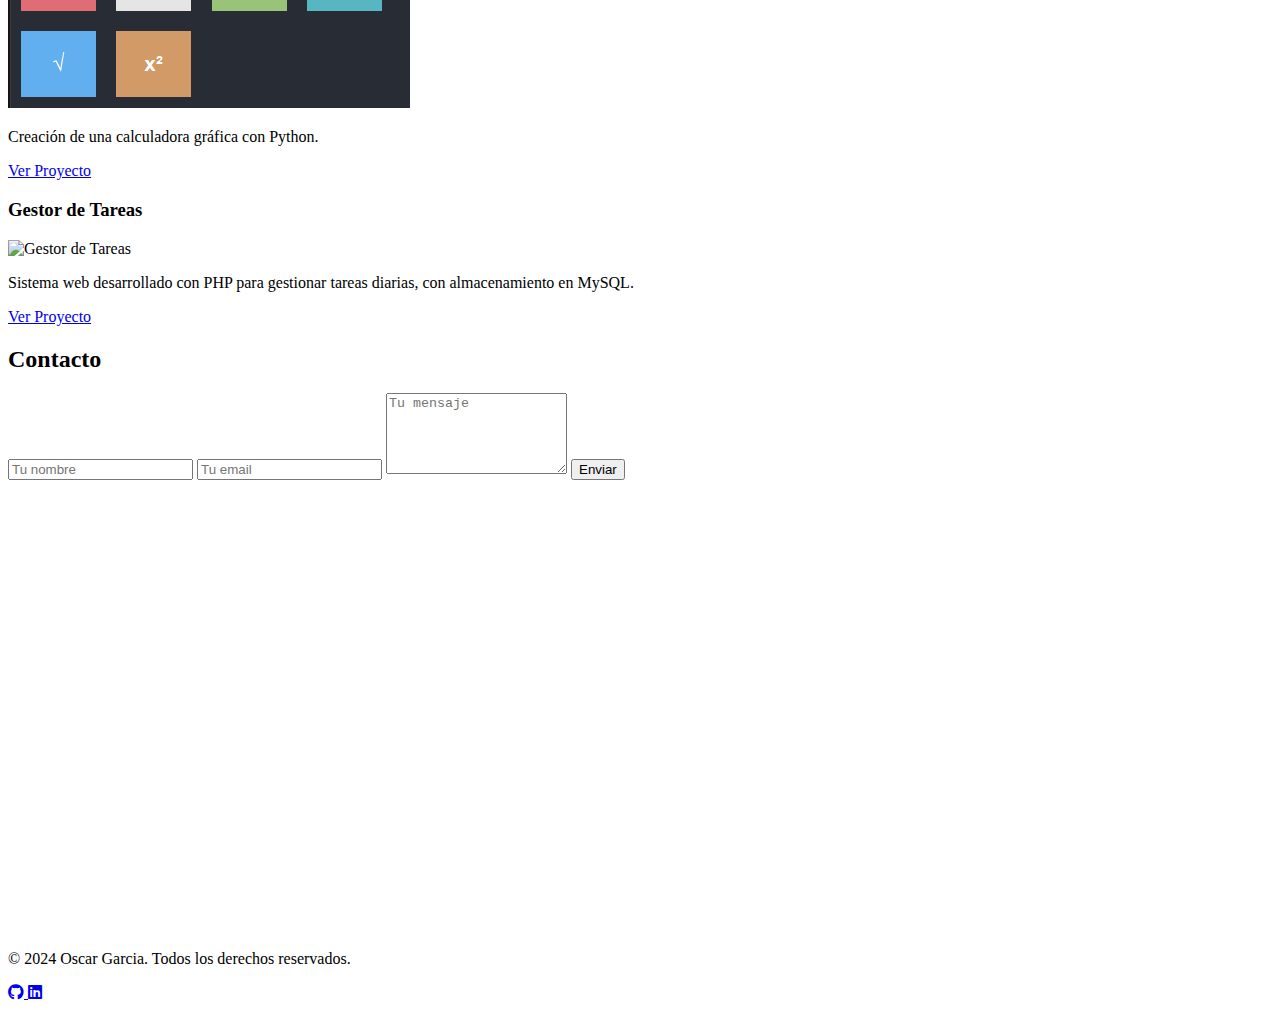
==== commit d209f74d: "Rename index2.html to index.html" ====
--- a/index.html
+++ b/index.html
@@ -1,203 +1,188 @@
 <!DOCTYPE html>
 <html lang="es">
+
 <head>
     <meta charset="UTF-8">
+    <meta name="description" content="Portafolio de Oscar Garcia, Administrador de Sistemas novato con proyectos en Python y redes.">
+    <meta name="keywords" content="SysAdmin, Python, Redes, Seguridad, ASIXC">
+    <meta name="author" content="Oscar Garcia">
+    <meta property="og:title" content="Oscar Garcia - SysAdmin">
+    <meta property="og:description" content="Explora mis proyectos en Python y redes, como Administrador de Sistemas en formación.">
+    <meta property="og:image" href="assets/images/logo.png">
+    <meta property="og:url" content="https://oscarportfolio.com">
+    <meta property="og:type" content="website">
     <meta name="viewport" content="width=device-width, initial-scale=1.0">
     <title>Oscar Garcia - Portafolio</title>
-    <link rel="stylesheet" href="src/css/styles.css">
+    <link href="https://cdnjs.cloudflare.com/ajax/libs/font-awesome/6.0.0-beta3/css/all.min.css" rel="stylesheet">
+    <link href="https://cdn.jsdelivr.net/npm/tailwindcss@2.2.19/dist/tailwind.min.css" rel="stylesheet">
+    <link href="src/css/styles_def.css" rel="stylesheet">
+    <script src="src/js/scripts.js" defer></script>
+    <script src="https://cdnjs.cloudflare.com/ajax/libs/xlsx/0.18.5/xlsx.full.min.js"></script>
     <link rel="icon" href="assets/images/logo.png" type="image/x-icon">
-    <link href="https://cdnjs.cloudflare.com/ajax/libs/font-awesome/6.0.0-beta3/css/all.min.css" rel="stylesheet">
 </head>
-<body>
-<header>
-    <div id="logo-container">
-        <img src="assets/images/logo.png" alt="Logo del portafolio" id="logo">
-    </div>
-    <nav>
-        <ul>
-            <li>
-                <a href="lista_Projectos.html">Lista de Projectos</a>
-            </li>
-            
-            <li>
-                <a href="assets/docs/Oscar/curiculum.pdf" class="boton-cv" download>
-                    <button type="button" class="btn-descargar">Descargar CV</button>
-                </a>
-            </li>
-        </ul>
-    </nav>
-</header>
 
-<main>
-    <section id="inicio">
-        <h1 style="font-size: 2.5em;margin-bottom: -20px;">Oscar Garcia - SysAdmin</h1>
-        <div class="contenido">
-        <p style="font-size: 2em;font-family: 'Times New Roman', Times, serif;">¡Bienvenido a mi portafolio! Soy un SysAdmin novato pero con muchos proyectos interesantes en la espalda.<br>Aqui podras ver algunos de mis projectos y si te interesa podriamos llegar a trabajar juntos.</p>
-            <img src="assets/images/Oscar/oscar.webp" class="imagen_oscar">
+<body class="bg-gray-100 text-gray-800">
+    <!-- Header -->
+    <header class="flex items-center justify-between p-6 bg-gray-800 text-white shadow-lg">
+        <div class="flex items-center space-x-4">
+            <img src="assets/images/logo.png" alt="Logo del portafolio" class="h-16">
+            <h1 class="text-2xl font-semibold">Oscar Garcia</h1>
         </div>
-    </section>
+        <nav class="flex items-center space-x-6">
+            <ul class="flex space-x-6">
+                <li><a href="index.html" class="hover:text-blue-300 transition">Inicio</a></li>
+            </ul>
+            <a href="assets/docs/Oscar/curiculum.pdf" download 
+               class="bg-blue-600 text-white py-2 px-4 rounded hover:bg-blue-500 transition">
+               Descargar CV
+            </a>
+        </nav>
+    </header>
 
-    <section id="proyectos">
-        <h2 class="titulo-proyectos">Mis Proyectos</h2>
-        <div class="proyectos-container">
-        
-            <!-- Proyecto 1 -->
-            <article class="proyecto">
-                <h3 class="titulo-proyecto">Juego Pin Pong</h3>
-                <img src="assets/images/Oscar/Pong.png" alt="Imagen del Proyecto" class="imagen-proyecto">
-                <p class="descripcion-proyecto">Pequeña recreacion del <br>classico juego</p>
-                
-                <!-- Detalles Expandidos -->
-                <div class="expandir-info">
-                    <p><strong>Fecha de inicio:</strong> 3/4/2022</p>
-                    <p><strong>Tecnologías utilizadas:</strong> VSC, python, pygame</p>
-                    <p><strong>Descripción:</strong> Recreacion del juego pong arcade hecho con python concretamente con la biblioteca pygame.</p>
-                </div>
-        
-                <!-- Botones -->
-                <div class="botones">
-                    <a href="Projecto1.html" class="boton">Ver Proyecto</a>
-                    <button class="boton-mas" onclick="toggleInfo(this)">Más</button>
-                </div>
-            </article>
+    <main class="py-8">
+        <!-- Sección "Inicio" -->
+        <section id="inicio" class="flex flex-col md:flex-row items-center justify-between px-6 md:px-12">
+            <!-- Descripción (Izquierda) -->
+            <div class="w-full md:w-1/2 mb-8 md:mb-0">
+                <h1 class="text-3xl md:text-4xl font-semibold text-gray-800 mb-4">Hola, soy Oscar Garcia</h1>
+                <p class="text-lg text-gray-700 mb-4 leading-relaxed">
+                    Administrador de Sistemas en formación, especializado en redes y apasionado por la programación en Python. Actualmente estudio <strong>ASIXC</strong> en el <strong>Institut Tecnologic de Barcelona</strong>.
+                </p>
+            </div>
 
-            <!-- Proyecto 2 -->
-            <article class="proyecto">
-                <h3 class="titulo-proyecto">Calculadora Grafica</h3>
-                <img src="assets/images/Oscar/Calculadora_Grafica.png" alt="Imagen del Proyecto" class="imagen-proyecto">
-                <p class="descripcion-proyecto">Creacion de una calculadora <br>grafica con python</p>
-                
-                <!-- Detalles Expandidos -->
-                <div class="expandir-info">
-                    <p><strong>Fecha de inicio:</strong> 18/5/2022</p>
-                    <p><strong>Tecnologías utilizadas:</strong> VSC, python, tkinter</p>
-                    <p><strong>Descripción:</strong> Creeacion de una calculadora grafica basica a base de utilizar python junto con la biblioteca tkinter.</p>
-                </div>
-        
-                <!-- Botones -->
-                <div class="botones">
-                    <a href="Projecto2.html" class="boton">Ver Proyecto</a>
-                    <button class="boton-mas" onclick="toggleInfo(this)">Más</button>
-                </div>
-            </article>
-
-            <!-- Proyecto 3 -->
-            <article class="proyecto">
-                <h3 class="titulo-proyecto">Gestor de Tareas<br>Por terminal</h3>
-                <img src="assets/images/Oscar/Gestor_tareas.png" alt="Imagen del Proyecto" class="imagen-proyecto">
-                <p class="descripcion-proyecto">Gestor de tareas por terminal.</p>
-                
-                <!-- Detalles Expandidos -->
-                <div class="expandir-info">
-                    <p><strong>Fecha de inicio:</strong> 23/11/2024</p>
-                    <p><strong>Tecnologías utilizadas:</strong> VSC, python</p>
-                    <p><strong>Descripción:</strong> Un gestor de tareas sencillo para utilizar en la terminal de cualquier ordenador o dispositivo que tenga descargado alguna version de python superior a la 3.8</p>
-                </div>
-        
-                <!-- Botones -->
-                <div class="botones">
-                    <a href="Projecto3.html" class="boton">Ver Proyecto</a>
-                    <button class="boton-mas" onclick="toggleInfo(this)">Más</button>
-                </div>
-            </article>
-        
-        </div>
-    </section>
-    
-    <script src="src/js/proyectos.js"></script>
-    
-    <section id="contenedor-secciones" style="display: flex; justify-content: space-between; padding: 3em 2em; flex-wrap: wrap;">
-    
-        <!-- Sección "Sobre Mí" -->
-        <section id="sobre-mi" style="background-color: #fff; padding: 3em 2em; border-radius: 10px; box-shadow: 0 4px 12px rgba(0, 0, 0, 0.1); width: auto; margin-bottom: 2em; text-align: center; margin-left: 20%;">
-            <div id="habilidades" style="margin-bottom: 2em; ;">
-                <h2 style="font-size: 2.5rem; color: #333; font-weight: bold; text-transform: uppercase; letter-spacing: 1px; margin-bottom: 1.5em;margin-top: -10%;">Sobre Mí</h2>
-                <ul style="font-size: 1.2rem; color: #555; line-height: 1.8; margin-bottom: 1.5em;">
-                    <li>Rol: Administrador de sistemas en formación (SysAdmin novell).
-                        <br>
-                        <i class="fas fa-server fa-2x" ></i>
-                    </li>
-                    <li>Liderazgo y gestión de equipos.
-                        <br>
-                        <i class="fas fa-users fa-2x" ></i>
-                    </li>
-                    <li>Excelentes habilidades de comunicación y trato interpersonal.
-                        <br>
-                        <i class="fas fa-comments fa-2x" ></i>
-                    </li>
-                    <li>Capacidad resolutiva en situaciones de alta presión.
-
-                        <i class="fas fa-brain fa-2x" ></i>
-                    </li>
-                    <li>Nivel B2 de inglés certificado (First Certificate).
-                        <i class="fas fa-certificate fa-2x" ></i>
-                    </li>
-                    <li>Conocimientos básicos de redes y protocolos como VLANs y STP.
-                        <br>
-                        <i class="fas fa-network-wired fa-2x" ></i>
-                    </li>
-                    <li>Proactividad para la automatización de tareas repetitivas mediante scripting (Bash, Python).
-                        <br>
-                        <i class="fas fa-code fa-2x" ></i>
-                    </li>
-                    <li>Determinación y enfoque en la resolución de problemas técnicos.
-                        <br>
-                        <i class="fas fa-cogs fa-2x" ></i>
-                    </li>
-                </ul>
+            <!-- Imagen (Derecha) -->
+            <div class="w-full md:w-1/2 flex justify-center">
+                <img src="assets/images/Oscar/oscar.webp" alt="Oscar" class="w-3/4 md:w-3/5 lg:w-2/5 rounded-lg shadow-xl transition-transform transform hover:scale-105 object-cover">
             </div>
         </section>
-        
-        <!-- Sección "Contacto" -->
-        <section id="contacto" 
-                style="display: flex; flex-wrap: wrap; justify-content: space-between; gap: 2em; 
-                        padding: 3em 2em; max-width: 1200px; margin: 0 auto; width: 100%; box-sizing: border-box;">
-            <!-- Formulario de Contacto -->
-            <div style="flex: 1; min-width: 300px; max-width: 48%; padding: 2em; 
-                        background-color: #f9f9f9; border-radius: 8px; 
-                        box-shadow: 0 4px 12px rgba(0, 0, 0, 0.1);">
-                <h2 style="font-size: 2rem; color: #333; margin-bottom: 1.5em;">Contacto</h2>
-                <form action="#" method="post" style="display: flex; flex-direction: column; gap: 1em;">
-                    <label for="nombre" style="font-size: 1rem; font-weight: bold;">Nombre:</label>
-                    <input type="text" id="nombre" name="nombre" required 
-                        style="padding: 12px; font-size: 1rem; border-radius: 6px; border: 1px solid #ccc;">
-                
-                    <label for="email" style="font-size: 1rem; font-weight: bold;">Email:</label>
-                    <input type="email" id="email" name="email" required 
-                        style="padding: 12px; font-size: 1rem; border-radius: 6px; border: 1px solid #ccc;">
-                
-                    <label for="mensaje" style="font-size: 1rem; font-weight: bold;">Mensaje:</label>
-                    <textarea id="mensaje" name="mensaje" required 
-                            style="padding: 12px; font-size: 1rem; border-radius: 6px; border: 1px solid #ccc; resize: vertical;"></textarea>
-                
-                    <button type="submit" 
-                            style="background-color: #4CAF50; color: white; padding: 12px 20px; 
-                                border-radius: 5px; font-size: 1rem; font-weight: bold; 
-                                cursor: pointer; border: none; transition: background-color 0.3s;">
-                        Enviar
-                    </button>
-                </form>
-            </div>
-        
-        <!-- Mapa de Ubicación -->
-        <div class="map" 
-             style="flex: 1; min-width: 300px; max-width: 48%; padding: 2em; 
-                    background-color: #f9f9f9; border-radius: 8px; 
-                    box-shadow: 0 4px 12px rgba(0, 0, 0, 0.1);">
-            <h3 style="font-size: 2rem; color: #333; margin-bottom: 1em;">Mi Ubicación</h3>
-            <iframe src="https://www.google.com/maps/embed?pb=!1m16!1m12!1m3!1d2196.898196354529!2d9.81496070793608!3d63.26669681135466!2m3!1f0!2f0!3f0!3m2!1i1024!2i768!4f13.1!2m1!1sHoteles!5e0!3m2!1ses!2ses!4v1732566291359!5m2!1ses!2ses"  
-                    width="100%" height="300" style="border:0;" allowfullscreen="" 
-                    loading="lazy" referrerpolicy="no-referrer-when-downgrade">
-            </iframe>
-        </div>
-            
-        </section>   
     </main>
 
-    <footer>
-        <p>&copy; 2024 Oscar. Todos los derechos reservados.</p>
+        <!-- Sección Sobre Mí -->
+        <section id="sobre-mi" class="bg-white py-8 px-6 md:px-12 rounded-lg shadow-lg w-full mx-auto my-8">
+            <h2 class="text-3xl font-semibold text-center mb-4">Sobre Mí</h2>
+            <p class="text-lg text-gray-700 leading-relaxed text-center">
+                Soy un estudiante motivado, con experiencia en la creación de scripts automatizados, administración básica de servidores Linux/Windows, y conocimientos sólidos en redes. Mi objetivo es seguir aprendiendo y mejorar mis habilidades como profesional IT.
+            </p>
+            <p class="text-lg text-gray-700 leading-relaxed mt-4">
+                Además, tengo interés en la ciberseguridad y los retos que esta área presenta, con el objetivo de proteger infraestructuras críticas y sistemas empresariales.
+            </p>
+        </section>
+        <!-- Sección "Habilidades Técnicas" -->
+        <section id="habilidades" class="bg-white text-black py-8 px-6 md:px-12 rounded-lg shadow-lg w-full mx-auto my-8">
+            <h2 class="text-3xl font-semibold text-center mb-6">Habilidades Técnicas</h2>
+            <ul class="space-y-4">
+                <!-- Administración de Sistemas -->
+                <li class="flex items-center space-x-4">
+                    <span class="text-2xl text-blue-500">
+                        <i class="fas fa-server"></i>
+                    </span>
+                    <span><strong>Administración de Sistemas:</strong> Instalación y configuración básica de servidores Linux y Windows.</span>
+                </li>
+                <!-- Redes -->
+                <li class="flex items-center space-x-4">
+                    <span class="text-2xl text-teal-500">
+                        <i class="fas fa-network-wired"></i>
+                    </span>
+                    <span><strong>Redes:</strong> Configuración básica de redes, conocimiento de protocolos como VLANs y STP.</span>
+                </li>
+                <!-- Scripting y Automatización -->
+                <li class="flex items-center space-x-4">
+                    <span class="text-2xl text-yellow-500">
+                        <i class="fas fa-code"></i>
+                    </span>
+                    <span><strong>Automatización:</strong> Scripting básico en Bash y Python para tareas repetitivas.</span>
+                </li>
+                <!-- Comunicación -->
+                <li class="flex items-center space-x-4">
+                    <span class="text-2xl text-green-500">
+                        <i class="fas fa-comments"></i>
+                    </span>
+                    <span><strong>Comunicación:</strong> Excelentes habilidades interpersonales y trabajo en equipo.</span>
+                </li>
+                <!-- Inglés -->
+                <li class="flex items-center space-x-4">
+                    <span class="text-2xl text-purple-500">
+                        <i class="fas fa-language"></i>
+                    </span>
+                    <span><strong>Idiomas:</strong> Nivel B2 certificado en inglés (First Certificate).</span>
+                </li>
+            </ul>
+        </section>
+
+
+        <!-- Sección Proyectos -->
+        <section id="proyectos" class="py-8 px-6 md:px-12 bg-gray-50">
+            <h2 class="text-3xl font-semibold text-center mb-6">Mis Proyectos</h2>
+            <div class="grid grid-cols-1 sm:grid-cols-2 lg:grid-cols-3 gap-8">
+                <!-- Proyecto 1 -->
+                <article class="bg-white p-6 rounded-lg shadow-lg">
+                    <h3 class="text-xl font-semibold">Juego Ping Pong</h3>
+                    <img src="assets/images/Oscar/Pong.png" alt="Ping Pong" class="w-full h-48 object-cover rounded mt-4">
+                    <p class="text-gray-600 mt-4">Un juego recreado en Python usando Pygame. Una experiencia divertida y educativa sobre programación gráfica.</p>
+                    <a href="https://oscargarcia-itb2425.github.io/WebTA04/Projecto1.html" 
+                       class="block bg-blue-600 text-white py-2 px-4 rounded mt-4 text-center hover:bg-blue-500 transition">
+                       Ver Proyecto
+                    </a>
+                </article>
+                <!-- Proyecto 2 -->
+                <article class="bg-white p-6 rounded-lg shadow-lg">
+                    <h3 class="text-xl font-semibold">Calculadora Gráfica</h3>
+                    <img src="assets/images/Oscar/Calculadora_Grafica.png" alt="Calculadora" class="w-full h-48 object-cover rounded mt-4">
+                    <p class="text-gray-600 mt-4">Creación de una calculadora gráfica con Python.</p>
+                    <a href="https://oscargarcia-itb2425.github.io/WebTA04/Projecto2.html" 
+                       class="block bg-blue-600 text-white py-2 px-4 rounded mt-4 text-center hover:bg-blue-500 transition">
+                       Ver Proyecto
+                    </a>
+                </article>
+                <!-- Proyecto 3 -->
+                <article class="bg-white p-6 rounded-lg shadow-lg">
+                    <h3 class="text-xl font-semibold">Gestor de Tareas</h3>
+                    <img src="assets/images/Oscar/Gestor_tareas.png" alt="Gestor de Tareas" class="w-full h-48 object-cover rounded mt-4">
+                    <p class="text-gray-600 mt-4">Sistema web desarrollado con PHP para gestionar tareas diarias, con almacenamiento en MySQL.</p>
+                    <a href="https://oscargarcia-itb2425.github.io/WebTA04/Projecto3.html" 
+                       class="block bg-blue-600 text-white py-2 px-4 rounded mt-4 text-center hover:bg-blue-500 transition">
+                       Ver Proyecto
+                    </a>
+                </article>
+            </div>
+        </section>
+
+        <section id="contacto" class="px-6 md:px-12 py-8 bg-gray-100">
+            <h2 class="text-3xl font-semibold text-center text-gray-800 mb-6">Contacto</h2>
+            <div class="grid grid-cols-1 md:grid-cols-2 gap-8">
+                <!-- Formulario de contacto (izquierda) -->
+                <form action="#" method="post" class="space-y-4 form-contacto">
+                    <input type="text" id="nombre" name="nombre" required class="w-full p-3 border border-gray-300 rounded-lg shadow-sm focus:ring-2 focus:ring-blue-500" placeholder="Tu nombre">
+                    <input type="email" id="email" name="email" required class="w-full p-3 border border-gray-300 rounded-lg shadow-sm focus:ring-2 focus:ring-blue-500" placeholder="Tu email">
+                    <textarea id="mensaje" name="mensaje" required class="w-full p-3 border border-gray-300 rounded-lg shadow-sm focus:ring-2 focus:ring-blue-500" placeholder="Tu mensaje" rows="5"></textarea>
+                    <button type="submit" class="w-full bg-blue-600 text-white py-3 rounded-lg hover:bg-blue-500 transition">Enviar</button>
+                </form>
+
+                <!-- Mapa de ubicación (derecha) -->
+                <div class="max-w-full overflow-hidden rounded-lg shadow-lg"> 
+                <iframe src="https://www.google.com/maps/embed?pb=!1m18!1m12!1m3!1d2992.6499429411697!2d2.1870182767629807!3d41.40340797129793!2m3!1f0!2f0!3f0!3m2!1i1024!2i768!4f13.1!3m3!1m2!1s0x12a4a3210230d687%3A0x47dd0b77cd51d072!2sPla%C3%A7a%20de%20les%20Gl%C3%B2ries%20Catalanes!5e0!3m2!1sca!2ses!4v1732866761190!5m2!1sca!2ses"
+                        width="100%" 
+                        height="450" 
+                        style="border:0;" 
+                        allowfullscreen="" 
+                        loading="lazy" 
+                        referrerpolicy="no-referrer-when-downgrade">
+                    </iframe>
+                </div>
+            </div>
+        </section>
+    </main>
+
+    <footer class="bg-gray-800 text-white py-4 text-center">
+        <p>&copy; 2024 Oscar Garcia. Todos los derechos reservados.</p>
+        <div class="flex justify-center space-x-6 mt-4">
+            <a href="https://github.com/OscarGarcia-ITB2425" target="_blank">
+                <i class="fab fa-github github"></i>
+            </a>
+            <a href="https://www.linkedin.com/in/????" target="_blank">
+                <i class="fab fa-linkedin"></i>
+        </div>
     </footer>
-    
-    <script src="src/js/scripts.js"></script>
 </body>
+
 </html>
